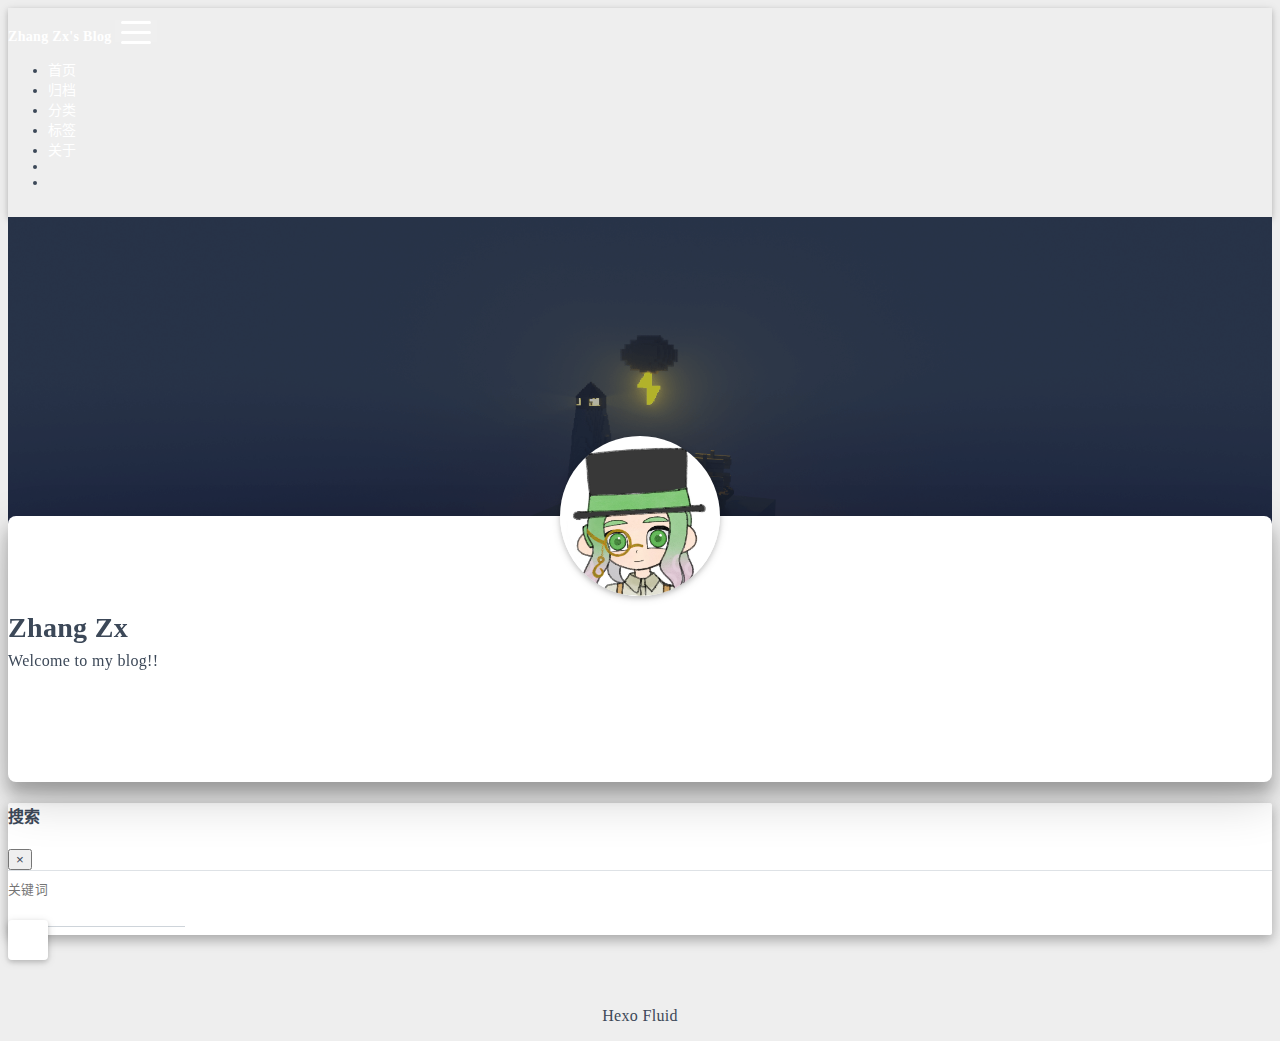
==== about/index.html @ 63e7905b "Site updated: 2024-12-03 23:48:33" ====
<!DOCTYPE html>
<html lang="zh-CN" data-default-color-scheme=auto>



<head>
  <meta charset="UTF-8">
  <link rel="apple-touch-icon" sizes="76x76" href="/img/fluid.png">
  <link rel="icon" href="/img/fluid.png">
  <meta name="viewport" content="width=device-width, initial-scale=1.0, maximum-scale=5.0, shrink-to-fit=no">
  <meta http-equiv="x-ua-compatible" content="ie=edge">
  
  <meta name="theme-color" content="#2f4154">
  <meta name="author" content="Zhang">
  <meta name="keywords" content="">
  
    <meta name="description" content="daily record~">
<meta property="og:type" content="website">
<meta property="og:title" content="关于">
<meta property="og:url" content="http://example.com/about/index.html">
<meta property="og:site_name" content="Zhang Zx">
<meta property="og:description" content="daily record~">
<meta property="og:locale" content="zh_CN">
<meta property="article:published_time" content="2024-12-03T14:33:03.000Z">
<meta property="article:modified_time" content="2024-12-03T15:20:48.265Z">
<meta property="article:author" content="Zhang">
<meta name="twitter:card" content="summary_large_image">
  
  
  
  <title>关于 - Zhang Zx</title>

  <link  rel="stylesheet" href="https://lib.baomitu.com/twitter-bootstrap/4.6.1/css/bootstrap.min.css" />



  <link  rel="stylesheet" href="https://lib.baomitu.com/github-markdown-css/4.0.0/github-markdown.min.css" />

  <link  rel="stylesheet" href="https://lib.baomitu.com/hint.css/2.7.0/hint.min.css" />

  <link  rel="stylesheet" href="https://lib.baomitu.com/fancybox/3.5.7/jquery.fancybox.min.css" />



<!-- 主题依赖的图标库，不要自行修改 -->
<!-- Do not modify the link that theme dependent icons -->

<link rel="stylesheet" href="//at.alicdn.com/t/font_1749284_hj8rtnfg7um.css">



<link rel="stylesheet" href="//at.alicdn.com/t/font_1736178_lbnruvf0jn.css">


<link  rel="stylesheet" href="/css/main.css" />


  <link id="highlight-css" rel="stylesheet" href="/css/highlight.css" />
  
    <link id="highlight-css-dark" rel="stylesheet" href="/css/highlight-dark.css" />
  




  <script id="fluid-configs">
    var Fluid = window.Fluid || {};
    Fluid.ctx = Object.assign({}, Fluid.ctx)
    var CONFIG = {"hostname":"example.com","root":"/","version":"1.9.7","typing":{"enable":true,"typeSpeed":70,"cursorChar":"_","loop":false,"scope":[]},"anchorjs":{"enable":true,"element":"h1,h2,h3,h4,h5,h6","placement":"left","visible":"hover","icon":""},"progressbar":{"enable":true,"height_px":3,"color":"#29d","options":{"showSpinner":false,"trickleSpeed":100}},"code_language":{"enable":true,"default":"TEXT"},"copy_btn":true,"image_caption":{"enable":true},"image_zoom":{"enable":true,"img_url_replace":["",""]},"toc":{"enable":true,"placement":"right","headingSelector":"h1,h2,h3,h4,h5,h6","collapseDepth":0},"lazyload":{"enable":true,"loading_img":"/img/loading.gif","onlypost":false,"offset_factor":2},"web_analytics":{"enable":false,"follow_dnt":true,"baidu":null,"google":{"measurement_id":null},"tencent":{"sid":null,"cid":null},"woyaola":null,"cnzz":null,"leancloud":{"app_id":null,"app_key":null,"server_url":null,"path":"window.location.pathname","ignore_local":false}},"search_path":"/local-search.xml","include_content_in_search":true};

    if (CONFIG.web_analytics.follow_dnt) {
      var dntVal = navigator.doNotTrack || window.doNotTrack || navigator.msDoNotTrack;
      Fluid.ctx.dnt = dntVal && (dntVal.startsWith('1') || dntVal.startsWith('yes') || dntVal.startsWith('on'));
    }
  </script>
  <script  src="/js/utils.js" ></script>
  <script  src="/js/color-schema.js" ></script>
  


  
<meta name="generator" content="Hexo 7.3.0"></head>


<body>
  

  <header>
    

<div class="header-inner" style="height: 60vh;">
  <nav id="navbar" class="navbar fixed-top  navbar-expand-lg navbar-dark scrolling-navbar">
  <div class="container">
    <a class="navbar-brand" href="/">
      <strong>Zhang Zx&#39;s Blog</strong>
    </a>

    <button id="navbar-toggler-btn" class="navbar-toggler" type="button" data-toggle="collapse"
            data-target="#navbarSupportedContent"
            aria-controls="navbarSupportedContent" aria-expanded="false" aria-label="Toggle navigation">
      <div class="animated-icon"><span></span><span></span><span></span></div>
    </button>

    <!-- Collapsible content -->
    <div class="collapse navbar-collapse" id="navbarSupportedContent">
      <ul class="navbar-nav ml-auto text-center">
        
          
          
          
          
            <li class="nav-item">
              <a class="nav-link" href="/" target="_self">
                <i class="iconfont icon-home-fill"></i>
                <span>首页</span>
              </a>
            </li>
          
        
          
          
          
          
            <li class="nav-item">
              <a class="nav-link" href="/archives/" target="_self">
                <i class="iconfont icon-archive-fill"></i>
                <span>归档</span>
              </a>
            </li>
          
        
          
          
          
          
            <li class="nav-item">
              <a class="nav-link" href="/categories/" target="_self">
                <i class="iconfont icon-category-fill"></i>
                <span>分类</span>
              </a>
            </li>
          
        
          
          
          
          
            <li class="nav-item">
              <a class="nav-link" href="/tags/" target="_self">
                <i class="iconfont icon-tags-fill"></i>
                <span>标签</span>
              </a>
            </li>
          
        
          
          
          
          
            <li class="nav-item">
              <a class="nav-link" href="/about/" target="_self">
                <i class="iconfont icon-user-fill"></i>
                <span>关于</span>
              </a>
            </li>
          
        
        
          <li class="nav-item" id="search-btn">
            <a class="nav-link" target="_self" href="javascript:;" data-toggle="modal" data-target="#modalSearch" aria-label="Search">
              <i class="iconfont icon-search"></i>
            </a>
          </li>
          
        
        
          <li class="nav-item" id="color-toggle-btn">
            <a class="nav-link" target="_self" href="javascript:;" aria-label="Color Toggle">
              <i class="iconfont icon-dark" id="color-toggle-icon"></i>
            </a>
          </li>
        
      </ul>
    </div>
  </div>
</nav>

  

<div id="banner" class="banner" parallax=true
     style="background: url('/img/default.png') no-repeat center center; background-size: cover;">
  <div class="full-bg-img">
    <div class="mask flex-center" style="background-color: rgba(0, 0, 0, 0.3)">
      <div class="banner-text text-center fade-in-up">
        <div class="h2">
          
            <span id="subtitle" data-typed-text="关于"></span>
          
        </div>

        
      </div>

      
    </div>
  </div>
</div>

</div>

  </header>

  <main>
    
      <div class="container nopadding-x-md">
        <div id="board"
          >
          
            <div class="about-avatar">
              <img src="/img/splatoon3-1.png" srcset="/img/loading.gif" lazyload class="img-fluid" alt="avatar">
            </div>
          
          <div class="container">
            <div class="row">
              <div class="col-12 col-md-10 m-auto">
                

<div class="text-center">
  <div class="about-info">
    <div class="about-name">Zhang Zx</div>
    <div class="about-intro">Welcome to my blog!!</div>
    <div class="about-icons">
      
        
        
        
        <a href=https://github.com class="
           hint--bottom hint--rounded"
           aria-label=GitHub
           target="_blank"
        >
          <i class="iconfont icon-github-fill" aria-hidden="true"></i>
          
        </a>
      
        
        
        
        <a href=https://douban.com class="
           hint--bottom hint--rounded"
           aria-label=豆瓣
           target="_blank"
        >
          <i class="iconfont icon-douban-fill" aria-hidden="true"></i>
          
        </a>
      
        
        
        
        <a  class="qr-trigger
           "
           
           target="_self"
        >
          <i class="iconfont icon-wechat-fill" aria-hidden="true"></i>
          
            <img class="qr-img" src="/img/favicon.png" srcset="/img/loading.gif" lazyload alt="qrcode" />
          
        </a>
      
    </div>
  </div>
</div>

<article class="about-content page-content mt-5">
  <div class="markdown-body">
    
  </div>

  
</article>





  



  



  



  



  





              </div>
            </div>
          </div>
        </div>
      </div>
    

    
      <a id="scroll-top-button" aria-label="TOP" href="#" role="button">
        <i class="iconfont icon-arrowup" aria-hidden="true"></i>
      </a>
    

    
      <div class="modal fade" id="modalSearch" tabindex="-1" role="dialog" aria-labelledby="ModalLabel"
     aria-hidden="true">
  <div class="modal-dialog modal-dialog-scrollable modal-lg" role="document">
    <div class="modal-content">
      <div class="modal-header text-center">
        <h4 class="modal-title w-100 font-weight-bold">搜索</h4>
        <button type="button" id="local-search-close" class="close" data-dismiss="modal" aria-label="Close">
          <span aria-hidden="true">&times;</span>
        </button>
      </div>
      <div class="modal-body mx-3">
        <div class="md-form mb-5">
          <input type="text" id="local-search-input" class="form-control validate">
          <label data-error="x" data-success="v" for="local-search-input">关键词</label>
        </div>
        <div class="list-group" id="local-search-result"></div>
      </div>
    </div>
  </div>
</div>

    

    
  </main>

  <footer>
    <div class="footer-inner">
  
    <div class="footer-content">
       <a href="https://hexo.io" target="_blank" rel="nofollow noopener"><span>Hexo</span></a> <i class="iconfont icon-love"></i> <a href="https://github.com/fluid-dev/hexo-theme-fluid" target="_blank" rel="nofollow noopener"><span>Fluid</span></a> 
    </div>
  
  
  
  
</div>

  </footer>

  <!-- Scripts -->
  
  <script  src="https://lib.baomitu.com/nprogress/0.2.0/nprogress.min.js" ></script>
  <link  rel="stylesheet" href="https://lib.baomitu.com/nprogress/0.2.0/nprogress.min.css" />

  <script>
    NProgress.configure({"showSpinner":false,"trickleSpeed":100})
    NProgress.start()
    window.addEventListener('load', function() {
      NProgress.done();
    })
  </script>


<script  src="https://lib.baomitu.com/jquery/3.6.4/jquery.min.js" ></script>
<script  src="https://lib.baomitu.com/twitter-bootstrap/4.6.1/js/bootstrap.min.js" ></script>
<script  src="/js/events.js" ></script>
<script  src="/js/plugins.js" ></script>


  <script  src="https://lib.baomitu.com/typed.js/2.0.12/typed.min.js" ></script>
  <script>
    (function (window, document) {
      var typing = Fluid.plugins.typing;
      var subtitle = document.getElementById('subtitle');
      if (!subtitle || !typing) {
        return;
      }
      var text = subtitle.getAttribute('data-typed-text');
      
        typing(text);
      
    })(window, document);
  </script>




  
    <script  src="/js/img-lazyload.js" ></script>
  




  <script src=https://lib.baomitu.com/clipboard.js/2.0.11/clipboard.min.js></script>

  <script>Fluid.plugins.codeWidget();</script>


  
<script>
  Fluid.utils.createScript('https://lib.baomitu.com/anchor-js/4.3.1/anchor.min.js', function() {
    window.anchors.options = {
      placement: CONFIG.anchorjs.placement,
      visible  : CONFIG.anchorjs.visible
    };
    if (CONFIG.anchorjs.icon) {
      window.anchors.options.icon = CONFIG.anchorjs.icon;
    }
    var el = (CONFIG.anchorjs.element || 'h1,h2,h3,h4,h5,h6').split(',');
    var res = [];
    for (var item of el) {
      res.push('.markdown-body > ' + item.trim());
    }
    if (CONFIG.anchorjs.placement === 'left') {
      window.anchors.options.class = 'anchorjs-link-left';
    }
    window.anchors.add(res.join(', '));

    Fluid.events.registerRefreshCallback(function() {
      if ('anchors' in window) {
        anchors.removeAll();
        var el = (CONFIG.anchorjs.element || 'h1,h2,h3,h4,h5,h6').split(',');
        var res = [];
        for (var item of el) {
          res.push('.markdown-body > ' + item.trim());
        }
        if (CONFIG.anchorjs.placement === 'left') {
          anchors.options.class = 'anchorjs-link-left';
        }
        anchors.add(res.join(', '));
      }
    });
  });
</script>


  
<script>
  Fluid.utils.createScript('https://lib.baomitu.com/fancybox/3.5.7/jquery.fancybox.min.js', function() {
    Fluid.plugins.fancyBox();
  });
</script>


  <script>Fluid.plugins.imageCaption();</script>

  <script  src="/js/local-search.js" ></script>





<!-- 主题的启动项，将它保持在最底部 -->
<!-- the boot of the theme, keep it at the bottom -->
<script  src="/js/boot.js" ></script>


  

  <noscript>
    <div class="noscript-warning">博客在允许 JavaScript 运行的环境下浏览效果更佳</div>
  </noscript>
</body>
</html>
---- css/main.css ----
.anchorjs-link {
  text-decoration: none !important;
  transition: opacity 0.2s ease-in-out;
}
.markdown-body h1:hover > .anchorjs-link,
h2:hover > .anchorjs-link,
h3:hover > .anchorjs-link,
h4:hover > .anchorjs-link,
h5:hover > .anchorjs-link,
h6:hover > .anchorjs-link {
  opacity: 1;
}
.banner {
  height: 100%;
  position: relative;
  overflow: hidden;
  cursor: default;
}
.banner .mask {
  position: absolute;
  width: 100%;
  height: 100%;
  background-color: rgba(0,0,0,0.3);
}
.banner[parallax="true"] {
  will-change: transform;
  -webkit-transform-style: preserve-3d;
  -webkit-backface-visibility: hidden;
  transition: transform 0.05s ease-out;
}
@media (max-width: 100vh) {
  .header-inner {
    max-height: 100vw;
  }
  #board {
    margin-top: -1rem !important;
  }
}
@media (max-width: 79.99vh) {
  .scroll-down-bar {
    display: none;
  }
}
#board {
  position: relative;
  margin-top: -2rem;
  padding: 3rem 0;
  background-color: var(--board-bg-color);
  transition: background-color 0.2s ease-in-out;
  border-radius: 0.5rem;
  z-index: 3;
  -webkit-box-shadow: 0 12px 15px 0 rgba(0,0,0,0.24), 0 17px 50px 0 rgba(0,0,0,0.19);
  box-shadow: 0 12px 15px 0 rgba(0,0,0,0.24), 0 17px 50px 0 rgba(0,0,0,0.19);
}
.code-widget {
  display: inline-block;
  background-color: transparent;
  font-size: 0.75rem;
  line-height: 1;
  font-weight: bold;
  padding: 0.3rem 0.1rem 0.1rem 0.1rem;
  position: absolute;
  right: 0.45rem;
  top: 0.15rem;
  z-index: 1;
}
.code-widget-light {
  color: #999;
}
.code-widget-dark {
  color: #bababa;
}
.copy-btn {
  cursor: pointer;
  user-select: none;
  -webkit-appearance: none;
  outline: none;
}
.copy-btn > i {
  font-size: 0.75rem !important;
  font-weight: 400;
  margin-right: 0.15rem;
  opacity: 0;
  transition: opacity 0.2s ease-in-out;
}
.markdown-body pre:hover > .copy-btn > i {
  opacity: 0.9;
}
.markdown-body pre:hover > .copy-btn,
.markdown-body pre:not(:hover) > .copy-btn {
  outline: none;
}
.license-box {
  background-color: rgba(27,31,35,0.05);
  transition: background-color 0.2s ease-in-out;
  border-radius: 4px;
  font-size: 0.9rem;
  overflow: hidden;
  padding: 1.25rem;
  position: relative;
  z-index: 1;
}
.license-box .license-icon {
  position: absolute;
  top: 50%;
  left: 100%;
}
.license-box .license-icon::after {
  content: "\e8e4";
  font-size: 12.5rem;
  line-height: 1;
  opacity: 0.1;
  position: relative;
  left: -0.85em;
  bottom: 0.5em;
  z-index: -1;
}
.license-box .license-title {
  margin-bottom: 1rem;
}
.license-box .license-title div:nth-child(1) {
  line-height: 1.2;
  margin-bottom: 0.25rem;
}
.license-box .license-title div:nth-child(2) {
  color: var(--sec-text-color);
  font-size: 0.8rem;
}
.license-box .license-meta {
  align-items: center;
  display: flex;
  flex-wrap: wrap;
  justify-content: flex-start;
}
.license-box .license-meta .license-meta-item {
  align-items: center;
  justify-content: center;
  margin-right: 1.5rem;
}
.license-box .license-meta .license-meta-item div:nth-child(1) {
  color: var(--sec-text-color);
  font-size: 0.8rem;
  font-weight: normal;
}
.license-box .license-meta .license-meta-item i.iconfont {
  font-size: 1rem;
}
@media (max-width: 575px) and (min-width: 425px) {
  .license-box .license-meta .license-meta-item {
    display: flex;
    justify-content: flex-start;
    flex-wrap: wrap;
    font-size: 0.8rem;
    flex: 0 0 50%;
    max-width: 50%;
    margin-right: 0;
  }
  .license-box .license-meta .license-meta-item div:nth-child(1) {
    margin-right: 0.5rem;
  }
  .license-box .license-meta .license-meta-date {
    order: -1;
  }
}
@media (max-width: 424px) {
  .license-box::after {
    top: -65px;
  }
  .license-box .license-meta {
    flex-direction: column;
    align-items: flex-start;
  }
  .license-box .license-meta .license-meta-item {
    display: flex;
    flex-wrap: wrap;
    font-size: 0.8rem;
  }
  .license-box .license-meta .license-meta-item div:nth-child(1) {
    margin-right: 0.5rem;
  }
}
.footer-inner {
  padding: 3rem 0 1rem 0;
  text-align: center;
}
.footer-inner > div:not(:first-child) {
  margin: 0.25rem 0;
  font-size: 0.85rem;
}
.footer-inner .statistics {
  display: flex;
  flex-direction: row;
  justify-content: center;
}
.footer-inner .statistics > span {
  flex: 1;
  margin: 0 0.25rem;
}
.footer-inner .statistics > *:nth-last-child(2):first-child {
  text-align: right;
}
.footer-inner .statistics > *:nth-last-child(2):first-child ~ * {
  text-align: left;
}
.footer-inner .beian {
  display: flex;
  flex-direction: row;
  justify-content: center;
}
.footer-inner .beian > * {
  margin: 0 0.25rem;
}
.footer-inner .beian-police {
  position: relative;
  overflow: hidden;
  display: inline-flex;
  align-items: center;
  justify-content: left;
}
.footer-inner .beian-police img {
  margin-right: 3px;
  width: 1rem;
  height: 1rem;
  margin-bottom: 0.1rem;
}
@media (max-width: 424px) {
  .footer-inner .statistics {
    flex-direction: column;
  }
  .footer-inner .statistics > *:nth-last-child(2):first-child {
    text-align: center;
  }
  .footer-inner .statistics > *:nth-last-child(2):first-child ~ * {
    text-align: center;
  }
  .footer-inner .beian {
    flex-direction: column;
  }
  .footer-inner .beian .beian-police {
    justify-content: center;
  }
  .footer-inner .beian > *:nth-last-child(2):first-child {
    text-align: center;
  }
  .footer-inner .beian > *:nth-last-child(2):first-child ~ * {
    text-align: center;
  }
}
sup > a::before,
.footnote-text::before {
  display: block;
  content: "";
  margin-top: -5rem;
  height: 5rem;
  width: 1px;
  visibility: hidden;
}
sup > a::before,
.footnote-text::before {
  display: inline-block;
}
.footnote-item::before {
  display: block;
  content: "";
  margin-top: -5rem;
  height: 5rem;
  width: 1px;
  visibility: hidden;
}
.footnote-list ol {
  list-style-type: none;
  counter-reset: sectioncounter;
  padding-left: 0.5rem;
  font-size: 0.95rem;
}
.footnote-list ol li:before {
  font-family: "Helvetica Neue", monospace, "Monaco";
  content: "[" counter(sectioncounter) "]";
  counter-increment: sectioncounter;
}
.footnote-list ol li+li {
  margin-top: 0.5rem;
}
.footnote-text {
  padding-left: 0.5em;
}
.navbar {
  background-color: transparent;
  font-size: 0.875rem;
  box-shadow: 0 2px 5px 0 rgba(0,0,0,0.16), 0 2px 10px 0 rgba(0,0,0,0.12);
  -webkit-box-shadow: 0 2px 5px 0 rgba(0,0,0,0.16), 0 2px 10px 0 rgba(0,0,0,0.12);
}
.navbar .navbar-brand {
  color: var(--navbar-text-color);
}
.navbar .navbar-toggler .animated-icon span {
  background-color: var(--navbar-text-color);
}
.navbar .nav-item .nav-link {
  display: block;
  color: var(--navbar-text-color);
  transition: color 0.2s ease-in-out, background-color 0.2s ease-in-out;
}
.navbar .nav-item .nav-link:hover {
  color: var(--link-hover-color);
}
.navbar .nav-item .nav-link:focus {
  color: var(--navbar-text-color);
}
.navbar .nav-item .nav-link i {
  font-size: 0.875rem;
}
.navbar .nav-item .nav-link i:only-child {
  margin: 0 0.2rem;
}
.navbar .navbar-toggler {
  border-width: 0;
  outline: 0;
}
.navbar.scrolling-navbar {
  will-change: background, padding;
  -webkit-transition: background 0.5s ease-in-out, padding 0.5s ease-in-out;
  transition: background 0.5s ease-in-out, padding 0.5s ease-in-out;
}
@media (min-width: 600px) {
  .navbar.scrolling-navbar {
    padding-top: 12px;
    padding-bottom: 12px;
  }
  .navbar.scrolling-navbar .navbar-nav > li {
    -webkit-transition-duration: 1s;
    transition-duration: 1s;
  }
}
.navbar.scrolling-navbar.top-nav-collapse {
  padding-top: 5px;
  padding-bottom: 5px;
}
.navbar .dropdown-menu {
  font-size: 0.875rem;
  color: var(--navbar-text-color);
  background-color: rgba(0,0,0,0.3);
  border: none;
  min-width: 8rem;
  -webkit-transition: background 0.5s ease-in-out, padding 0.5s ease-in-out;
  transition: background 0.5s ease-in-out, padding 0.5s ease-in-out;
}
@media (max-width: 991.98px) {
  .navbar .dropdown-menu {
    text-align: center;
  }
}
.navbar .dropdown-item {
  color: var(--navbar-text-color);
}
.navbar .dropdown-item:hover,
.navbar .dropdown-item:focus {
  color: var(--link-hover-color);
  background-color: rgba(0,0,0,0.1);
}
@media (min-width: 992px) {
  .navbar .dropdown:hover > .dropdown-menu {
    display: block;
  }
  .navbar .dropdown > .dropdown-toggle:active {
    pointer-events: none;
  }
  .navbar .dropdown-menu {
    top: 95%;
  }
}
.navbar .animated-icon {
  width: 30px;
  height: 20px;
  position: relative;
  margin: 0;
  -webkit-transform: rotate(0deg);
  -moz-transform: rotate(0deg);
  -o-transform: rotate(0deg);
  transform: rotate(0deg);
  -webkit-transition: 0.5s ease-in-out;
  -moz-transition: 0.5s ease-in-out;
  -o-transition: 0.5s ease-in-out;
  transition: 0.5s ease-in-out;
  cursor: pointer;
}
.navbar .animated-icon span {
  display: block;
  position: absolute;
  height: 3px;
  width: 100%;
  border-radius: 9px;
  opacity: 1;
  left: 0;
  -webkit-transform: rotate(0deg);
  -moz-transform: rotate(0deg);
  -o-transform: rotate(0deg);
  transform: rotate(0deg);
  -webkit-transition: 0.25s ease-in-out;
  -moz-transition: 0.25s ease-in-out;
  -o-transition: 0.25s ease-in-out;
  transition: 0.25s ease-in-out;
  background: #fff;
}
.navbar .animated-icon span:nth-child(1) {
  top: 0;
}
.navbar .animated-icon span:nth-child(2) {
  top: 10px;
}
.navbar .animated-icon span:nth-child(3) {
  top: 20px;
}
.navbar .animated-icon.open span:nth-child(1) {
  top: 11px;
  -webkit-transform: rotate(135deg);
  -moz-transform: rotate(135deg);
  -o-transform: rotate(135deg);
  transform: rotate(135deg);
}
.navbar .animated-icon.open span:nth-child(2) {
  opacity: 0;
  left: -60px;
}
.navbar .animated-icon.open span:nth-child(3) {
  top: 11px;
  -webkit-transform: rotate(-135deg);
  -moz-transform: rotate(-135deg);
  -o-transform: rotate(-135deg);
  transform: rotate(-135deg);
}
.navbar .dropdown-collapse,
.top-nav-collapse,
.navbar-col-show {
  background-color: var(--navbar-bg-color);
}
@media (max-width: 767px) {
  .navbar {
    font-size: 1rem;
    line-height: 2.5rem;
  }
}
.banner-text {
  color: var(--subtitle-color);
  max-width: calc(960px - 6rem);
  width: 80%;
  overflow-wrap: break-word;
}
.banner-text .typed-cursor {
  margin: 0 0.2rem;
}
@media (max-width: 767px) {
  #subtitle,
  .typed-cursor {
    font-size: 1.5rem;
  }
}
@media (max-width: 575px) {
  .banner-text {
    font-size: 0.9rem;
  }
  #subtitle,
  .typed-cursor {
    font-size: 1.35rem;
  }
}
.modal-dialog .modal-content {
  background-color: var(--board-bg-color);
  border: 0;
  border-radius: 0.125rem;
  -webkit-box-shadow: 0 5px 11px 0 rgba(0,0,0,0.18), 0 4px 15px 0 rgba(0,0,0,0.15);
  box-shadow: 0 5px 11px 0 rgba(0,0,0,0.18), 0 4px 15px 0 rgba(0,0,0,0.15);
}
.modal-dialog .modal-content .modal-header {
  border-bottom-color: var(--line-color);
  transition: border-bottom-color 0.2s ease-in-out;
}
.close {
  color: var(--text-color);
}
.close:hover {
  color: var(--link-hover-color);
}
.close:focus {
  outline: 0;
}
.modal-dialog .modal-content .modal-header {
  border-top-left-radius: 0.125rem;
  border-top-right-radius: 0.125rem;
  border-bottom: 1px solid #dee2e6;
}
.md-form {
  position: relative;
  margin-top: 1.5rem;
  margin-bottom: 1.5rem;
}
.md-form input[type] {
  -webkit-box-sizing: content-box;
  box-sizing: content-box;
  background-color: transparent;
  border: none;
  border-bottom: 1px solid #ced4da;
  border-radius: 0;
  outline: none;
  -webkit-box-shadow: none;
  box-shadow: none;
  transition: border-color 0.15s ease-in-out, box-shadow 0.15s ease-in-out, -webkit-box-shadow 0.15s ease-in-out;
}
.md-form input[type]:focus:not([readonly]) {
  border-bottom: 1px solid #4285f4;
  -webkit-box-shadow: 0 1px 0 0 #4285f4;
  box-shadow: 0 1px 0 0 #4285f4;
}
.md-form input[type]:focus:not([readonly]) + label {
  color: #4285f4;
}
.md-form input[type].valid,
.md-form input[type]:focus.valid {
  border-bottom: 1px solid #00c851;
  -webkit-box-shadow: 0 1px 0 0 #00c851;
  box-shadow: 0 1px 0 0 #00c851;
}
.md-form input[type].valid + label,
.md-form input[type]:focus.valid + label {
  color: #00c851;
}
.md-form input[type].invalid,
.md-form input[type]:focus.invalid {
  border-bottom: 1px solid #f44336;
  -webkit-box-shadow: 0 1px 0 0 #f44336;
  box-shadow: 0 1px 0 0 #f44336;
}
.md-form input[type].invalid + label,
.md-form input[type]:focus.invalid + label {
  color: #f44336;
}
.md-form input[type].validate {
  margin-bottom: 2.5rem;
}
.md-form input[type].form-control {
  height: auto;
  padding: 0.6rem 0 0.4rem 0;
  margin: 0 0 0.5rem 0;
  color: var(--text-color);
  background-color: transparent;
  border-radius: 0;
}
.md-form label {
  font-size: 0.8rem;
  position: absolute;
  top: -1rem;
  left: 0;
  color: #757575;
  cursor: text;
  transition: color 0.2s ease-out;
}
.modal-open[style] {
  padding-right: 0 !important;
  overflow: auto;
}
.modal-open[style] #navbar[style] {
  padding-right: 1rem !important;
}
#nprogress .bar {
  height: 3px !important;
  background-color: #29d !important;
}
#nprogress .peg {
  box-shadow: 0 0 14px #29d, 0 0 8px #29d !important;
}
@media (max-width: 575px) {
  #nprogress .bar {
    display: none;
  }
}
.noscript-warning {
  background-color: #f55;
  color: #fff;
  font-family: sans-serif;
  font-size: 1rem;
  font-weight: bold;
  position: fixed;
  left: 0;
  bottom: 0;
  text-align: center;
  width: 100%;
  z-index: 99;
}
.pagination {
  margin-top: 3rem;
  justify-content: center;
}
.pagination .space {
  align-self: flex-end;
}
.pagination .page-number,
.pagination .current,
.pagination .extend {
  outline: 0;
  border: 0;
  background-color: transparent;
  font-size: 0.9rem;
  padding: 0.5rem 0.75rem;
  line-height: 1.25;
  border-radius: 0.125rem;
}
.pagination .page-number {
  margin: 0 0.05rem;
}
.pagination .page-number:hover,
.pagination .current {
  transition: background-color 0.2s ease-in-out;
  background-color: var(--link-hover-bg-color);
}
.qr-trigger {
  cursor: pointer;
  position: relative;
}
.qr-trigger:hover .qr-img {
  display: block;
  transition: all 0.3s;
}
.qr-img {
  max-width: 12rem;
  position: absolute;
  right: -5.25rem;
  z-index: 99;
  display: none;
  border-radius: 0.2rem;
  background-color: transparent;
  box-shadow: 0 0 20px -5px rgba(158,158,158,0.2);
}
.scroll-down-bar {
  position: absolute;
  width: 100%;
  height: 6rem;
  text-align: center;
  cursor: pointer;
  bottom: 0;
}
.scroll-down-bar i.iconfont {
  font-size: 2rem;
  font-weight: bold;
  display: inline-block;
  position: relative;
  padding-top: 2rem;
  color: var(--subtitle-color);
  transform: translateZ(0);
  animation: scroll-down 1.5s infinite;
}
#scroll-top-button {
  position: fixed;
  z-index: 99;
  background: var(--board-bg-color);
  transition: background-color 0.2s ease-in-out, bottom 0.3s ease;
  border-radius: 4px;
  min-width: 40px;
  min-height: 40px;
  bottom: -60px;
  outline: none;
  display: flex;
  display: -webkit-flex;
  align-items: center;
  box-shadow: 0 2px 5px 0 rgba(0,0,0,0.16), 0 2px 10px 0 rgba(0,0,0,0.12);
}
#scroll-top-button i {
  font-size: 32px;
  margin: auto;
  color: var(--sec-text-color);
}
#scroll-top-button:hover i,
#scroll-top-button:active i {
  animation-name: scroll-top;
  animation-duration: 1s;
  animation-delay: 0.1s;
  animation-timing-function: ease-in-out;
  animation-iteration-count: infinite;
  animation-fill-mode: forwards;
  animation-direction: alternate;
}
#local-search-result .search-list-title {
  border-left: 3px solid #0d47a1;
}
#local-search-result .search-list-content {
  padding: 0 1.25rem;
}
#local-search-result .search-word {
  color: #ff4500;
}
#toc {
  visibility: hidden;
}
.toc-header {
  margin-bottom: 0.5rem;
  font-weight: bold;
  line-height: 1.2;
}
.toc-header,
.toc-header > i {
  font-size: 1.25rem;
}
.toc-body {
  max-height: 75vh;
  overflow-y: auto;
  overflow: -moz-scrollbars-none;
  -ms-overflow-style: none;
}
.toc-body ol {
  list-style: none;
  padding-inline-start: 1rem;
}
.toc-body::-webkit-scrollbar {
  display: none;
}
.tocbot-list {
  position: relative;
}
.tocbot-list ol {
  list-style: none;
  padding-left: 1rem;
}
.tocbot-list a {
  font-size: 0.95rem;
}
.tocbot-link {
  color: var(--text-color);
}
.tocbot-active-link {
  font-weight: bold;
  color: var(--link-hover-color);
}
.tocbot-is-collapsed {
  max-height: 0;
}
.tocbot-is-collapsible {
  overflow: hidden;
  transition: all 0.3s ease-in-out;
}
.toc-list-item {
  white-space: nowrap;
  overflow: hidden;
  text-overflow: ellipsis;
}
.toc-list-item.is-active-li::before {
  height: 1rem;
  margin: 0.25rem 0;
  visibility: visible;
}
.toc-list-item::before {
  width: 0.15rem;
  height: 0.2rem;
  position: absolute;
  left: 0.25rem;
  content: "";
  border-radius: 2px;
  margin: 0.65rem 0;
  background: var(--link-hover-color);
  visibility: hidden;
  transition: height 0.1s ease-in-out, margin 0.1s ease-in-out, visibility 0.1s ease-in-out;
}
.sidebar {
  position: -webkit-sticky;
  position: sticky;
  top: 2rem;
  padding: 3rem 0;
}
html {
  font-size: 16px;
  letter-spacing: 0.02em;
}
html,
body {
  height: 100%;
  font-family: var(--font-family-sans-serif);
  overflow-wrap: break-word;
}
body {
  transition: color 0.2s ease-in-out, background-color 0.2s ease-in-out;
  background-color: var(--body-bg-color);
  color: var(--text-color);
  -webkit-font-smoothing: antialiased;
  -moz-osx-font-smoothing: grayscale;
}
body a {
  color: var(--text-color);
  text-decoration: none;
  cursor: pointer;
  transition: color 0.2s ease-in-out, background-color 0.2s ease-in-out;
}
body a:hover {
  color: var(--link-hover-color);
  text-decoration: none;
  transition: color 0.2s ease-in-out, background-color 0.2s ease-in-out;
}
code {
  color: inherit;
}
table {
  font-size: inherit;
  color: var(--post-text-color);
}
img[lazyload] {
  object-fit: cover;
}
*[align="left"] {
  text-align: left;
}
*[align="center"] {
  text-align: center;
}
*[align="right"] {
  text-align: right;
}
::-webkit-scrollbar {
  width: 6px;
  height: 6px;
}
::-webkit-scrollbar-thumb {
  background-color: var(--scrollbar-color);
  border-radius: 6px;
}
::-webkit-scrollbar-thumb:hover {
  background-color: var(--scrollbar-hover-color);
}
::-webkit-scrollbar-corner {
  background-color: transparent;
}
label {
  margin-bottom: 0;
}
i.iconfont {
  font-size: 1em;
  line-height: 1;
}
:root {
  --color-mode: "light";
  --body-bg-color: #eee;
  --board-bg-color: #fff;
  --text-color: #3c4858;
  --sec-text-color: #718096;
  --post-text-color: #2c3e50;
  --post-heading-color: #1a202c;
  --post-link-color: #0366d6;
  --link-hover-color: #30a9de;
  --link-hover-bg-color: #f8f9fa;
  --line-color: #eaecef;
  --navbar-bg-color: #2f4154;
  --navbar-text-color: #fff;
  --subtitle-color: #fff;
  --scrollbar-color: #c4c6c9;
  --scrollbar-hover-color: #a6a6a6;
  --button-bg-color: transparent;
  --button-hover-bg-color: #f2f3f5;
  --highlight-bg-color: #f6f8fa;
  --inlinecode-bg-color: rgba(175,184,193,0.2);
  --fold-title-color: #3c4858;
  --fold-border-color: #eaecef;
}
@media (prefers-color-scheme: dark) {
  :root {
    --color-mode: "dark";
  }
  :root:not([data-user-color-scheme]) {
    --body-bg-color: #181c27;
    --board-bg-color: #252d38;
    --text-color: #c4c6c9;
    --sec-text-color: #a7a9ad;
    --post-text-color: #c4c6c9;
    --post-heading-color: #c4c6c9;
    --post-link-color: #1589e9;
    --link-hover-color: #30a9de;
    --link-hover-bg-color: #364151;
    --line-color: #435266;
    --navbar-bg-color: #1f3144;
    --navbar-text-color: #d0d0d0;
    --subtitle-color: #d0d0d0;
    --scrollbar-color: #687582;
    --scrollbar-hover-color: #9da8b3;
    --button-bg-color: transparent;
    --button-hover-bg-color: #46647e;
    --highlight-bg-color: #303030;
    --inlinecode-bg-color: rgba(99,110,123,0.4);
    --fold-title-color: #c4c6c9;
    --fold-border-color: #435266;
  }
  :root:not([data-user-color-scheme]) img {
    -webkit-filter: brightness(0.9);
    filter: brightness(0.9);
    transition: filter 0.2s ease-in-out;
  }
  :root:not([data-user-color-scheme]) .license-box {
    background-color: rgba(62,75,94,0.35);
    transition: background-color 0.2s ease-in-out;
  }
  :root:not([data-user-color-scheme]) .gt-comment-admin .gt-comment-content {
    background-color: transparent;
    transition: background-color 0.2s ease-in-out;
  }
}
@media not print {
  [data-user-color-scheme="dark"] {
    --body-bg-color: #181c27;
    --board-bg-color: #252d38;
    --text-color: #c4c6c9;
    --sec-text-color: #a7a9ad;
    --post-text-color: #c4c6c9;
    --post-heading-color: #c4c6c9;
    --post-link-color: #1589e9;
    --link-hover-color: #30a9de;
    --link-hover-bg-color: #364151;
    --line-color: #435266;
    --navbar-bg-color: #1f3144;
    --navbar-text-color: #d0d0d0;
    --subtitle-color: #d0d0d0;
    --scrollbar-color: #687582;
    --scrollbar-hover-color: #9da8b3;
    --button-bg-color: transparent;
    --button-hover-bg-color: #46647e;
    --highlight-bg-color: #303030;
    --inlinecode-bg-color: rgba(99,110,123,0.4);
    --fold-title-color: #c4c6c9;
    --fold-border-color: #435266;
  }
  [data-user-color-scheme="dark"] img {
    -webkit-filter: brightness(0.9);
    filter: brightness(0.9);
    transition: filter 0.2s ease-in-out;
  }
  [data-user-color-scheme="dark"] .license-box {
    background-color: rgba(62,75,94,0.35);
    transition: background-color 0.2s ease-in-out;
  }
  [data-user-color-scheme="dark"] .gt-comment-admin .gt-comment-content {
    background-color: transparent;
    transition: background-color 0.2s ease-in-out;
  }
}
@media print {
  :root {
    --color-mode: "light";
  }
}
.fade-in-up {
  -webkit-animation-name: fade-in-up;
  animation-name: fade-in-up;
}
.hidden-mobile {
  display: block;
}
.visible-mobile {
  display: none;
}
@media (max-width: 575px) {
  .hidden-mobile {
    display: none;
  }
  .visible-mobile {
    display: block;
  }
}
.nomargin-x {
  margin-left: 0 !important;
  margin-right: 0 !important;
}
.nopadding-x {
  padding-left: 0 !important;
  padding-right: 0 !important;
}
@media (max-width: 767px) {
  .nopadding-x-md {
    padding-left: 0 !important;
    padding-right: 0 !important;
  }
}
.flex-center {
  display: -webkit-box;
  display: -ms-flexbox;
  display: flex;
  -webkit-box-align: center;
  -ms-flex-align: center;
  align-items: center;
  -webkit-box-pack: center;
  -ms-flex-pack: center;
  justify-content: center;
  height: 100%;
}
.hover-with-bg {
  display: inline-block;
  line-height: 1;
}
.hover-with-bg:hover {
  background-color: var(--link-hover-bg-color);
  transition-duration: 0.2s;
  transition-timing-function: ease-in-out;
  border-radius: 0.2rem;
}
@-moz-keyframes fade-in-up {
  from {
    opacity: 0;
    -webkit-transform: translate3d(0, 100%, 0);
    transform: translate3d(0, 100%, 0);
  }
  to {
    opacity: 1;
    -webkit-transform: translate3d(0, 0, 0);
    transform: translate3d(0, 0, 0);
  }
}
@-webkit-keyframes fade-in-up {
  from {
    opacity: 0;
    -webkit-transform: translate3d(0, 100%, 0);
    transform: translate3d(0, 100%, 0);
  }
  to {
    opacity: 1;
    -webkit-transform: translate3d(0, 0, 0);
    transform: translate3d(0, 0, 0);
  }
}
@-o-keyframes fade-in-up {
  from {
    opacity: 0;
    -webkit-transform: translate3d(0, 100%, 0);
    transform: translate3d(0, 100%, 0);
  }
  to {
    opacity: 1;
    -webkit-transform: translate3d(0, 0, 0);
    transform: translate3d(0, 0, 0);
  }
}
@keyframes fade-in-up {
  from {
    opacity: 0;
    -webkit-transform: translate3d(0, 100%, 0);
    transform: translate3d(0, 100%, 0);
  }
  to {
    opacity: 1;
    -webkit-transform: translate3d(0, 0, 0);
    transform: translate3d(0, 0, 0);
  }
}
@-moz-keyframes scroll-down {
  0% {
    opacity: 0.8;
    top: 0;
  }
  50% {
    opacity: 0.4;
    top: -1em;
  }
  100% {
    opacity: 0.8;
    top: 0;
  }
}
@-webkit-keyframes scroll-down {
  0% {
    opacity: 0.8;
    top: 0;
  }
  50% {
    opacity: 0.4;
    top: -1em;
  }
  100% {
    opacity: 0.8;
    top: 0;
  }
}
@-o-keyframes scroll-down {
  0% {
    opacity: 0.8;
    top: 0;
  }
  50% {
    opacity: 0.4;
    top: -1em;
  }
  100% {
    opacity: 0.8;
    top: 0;
  }
}
@keyframes scroll-down {
  0% {
    opacity: 0.8;
    top: 0;
  }
  50% {
    opacity: 0.4;
    top: -1em;
  }
  100% {
    opacity: 0.8;
    top: 0;
  }
}
@-moz-keyframes scroll-top {
  0% {
    -webkit-transform: translateY(0);
    transform: translateY(0);
  }
  50% {
    -webkit-transform: translateY(-0.35rem);
    transform: translateY(-0.35rem);
  }
  100% {
    -webkit-transform: translateY(0);
    transform: translateY(0);
  }
}
@-webkit-keyframes scroll-top {
  0% {
    -webkit-transform: translateY(0);
    transform: translateY(0);
  }
  50% {
    -webkit-transform: translateY(-0.35rem);
    transform: translateY(-0.35rem);
  }
  100% {
    -webkit-transform: translateY(0);
    transform: translateY(0);
  }
}
@-o-keyframes scroll-top {
  0% {
    -webkit-transform: translateY(0);
    transform: translateY(0);
  }
  50% {
    -webkit-transform: translateY(-0.35rem);
    transform: translateY(-0.35rem);
  }
  100% {
    -webkit-transform: translateY(0);
    transform: translateY(0);
  }
}
@keyframes scroll-top {
  0% {
    -webkit-transform: translateY(0);
    transform: translateY(0);
  }
  50% {
    -webkit-transform: translateY(-0.35rem);
    transform: translateY(-0.35rem);
  }
  100% {
    -webkit-transform: translateY(0);
    transform: translateY(0);
  }
}
@media print {
  header,
  footer,
  .side-col,
  #scroll-top-button,
  .post-prevnext,
  #comments {
    display: none !important;
  }
  .markdown-body a:not([href^='#']):not([href^='javascript:']):not(.print-no-link)::after {
    content: ' (' attr(href) ')';
    font-size: 0.8rem;
    color: var(--post-text-color);
    opacity: 0.8;
  }
  .markdown-body > h1,
  .markdown-body h2 {
    border-bottom-color: transparent !important;
  }
  .markdown-body > h1,
  .markdown-body h2,
  .markdown-body h3,
  .markdown-body h4,
  .markdown-body h5,
  .markdown-body h6 {
    margin-top: 1.25em !important;
    margin-bottom: 0.25em !important;
  }
  .markdown-body [data-anchorjs-icon]::after {
    display: none;
  }
  .markdown-body figure.highlight table,
  .markdown-body figure.highlight tbody,
  .markdown-body figure.highlight tr,
  .markdown-body figure.highlight td.code,
  .markdown-body figure.highlight td.code pre {
    width: 100% !important;
    display: block !important;
  }
  .markdown-body figure.highlight pre > code {
    white-space: pre-wrap;
  }
  .markdown-body figure.highlight .gutter,
  .markdown-body figure.highlight .code-widget {
    display: none !important;
  }
  .post-metas a {
    text-decoration: none;
  }
}
@media not print {
  #seo-header {
    display: none;
  }
}
.index-card {
  margin-bottom: 2.5rem;
}
.index-img img {
  display: block;
  width: 100%;
  height: 10rem;
  object-fit: cover;
  box-shadow: 0 5px 11px 0 rgba(0,0,0,0.18), 0 4px 15px 0 rgba(0,0,0,0.15);
  border-radius: 0.25rem;
  background-color: transparent;
}
.index-info {
  display: flex;
  flex-direction: column;
  justify-content: space-between;
  padding-top: 0.5rem;
  padding-bottom: 0.5rem;
}
.index-header {
  color: var(--text-color);
  font-size: 1.5rem;
  font-weight: bold;
  line-height: 1.4;
  white-space: nowrap;
  overflow: hidden;
  text-overflow: ellipsis;
  margin-bottom: 0.25rem;
}
.index-header .index-pin {
  color: var(--text-color);
  font-size: 1.5rem;
  margin-right: 0.15rem;
}
.index-btm {
  color: var(--sec-text-color);
}
.index-btm a {
  color: var(--sec-text-color);
}
.index-excerpt {
  color: var(--sec-text-color);
  margin: 0.5rem 0;
  height: calc(1.4rem * 3);
  overflow: hidden;
  display: flex;
}
.index-excerpt > div {
  width: 100%;
  line-height: 1.4rem;
  word-break: break-word;
  display: -webkit-box;
  -webkit-box-orient: vertical;
  -webkit-line-clamp: 3;
}
.index-excerpt__noimg {
  height: auto;
  max-height: calc(1.4rem * 3);
}
@media (max-width: 767px) {
  .index-info {
    padding-top: 1.25rem;
  }
  .index-header {
    font-size: 1.25rem;
    white-space: normal;
    overflow: hidden;
    word-break: break-word;
    display: -webkit-box;
    -webkit-box-orient: vertical;
    -webkit-line-clamp: 2;
  }
  .index-header .index-pin {
    font-size: 1.25rem;
  }
  .index-excerpt {
    height: auto;
    max-height: calc(1.4rem * 3);
    margin: 0.25rem 0;
  }
}
#valine.v[data-class=v] .status-bar,
#valine.v[data-class=v] .veditor,
#valine.v[data-class=v] .vinput,
#valine.v[data-class=v] .vbtn,
#valine.v[data-class=v] p,
#valine.v[data-class=v] pre code {
  color: var(--text-color);
}
#valine.v[data-class=v] .vinput::placeholder {
  color: var(--sec-text-color);
}
#valine.v[data-class=v] .vicon {
  fill: var(--text-color);
}
.gt-container .gt-comment-content:hover {
  -webkit-box-shadow: none;
  box-shadow: none;
}
.gt-container .gt-comment-body {
  color: var(--text-color) !important;
  transition: color 0.2s ease-in-out;
}
#remark-km423lmfdslkm34-back {
  z-index: 1030;
}
#remark-km423lmfdslkm34-node {
  z-index: 1031;
}
.markdown-body .highlight pre,
.markdown-body pre {
  padding: 1.45rem 1rem;
}
.markdown-body pre code.hljs {
  padding: 0;
}
.markdown-body pre[class*="language-"] {
  padding-top: 1.45rem;
  padding-bottom: 1.45rem;
  padding-right: 1rem;
  line-height: 1.5;
  margin-bottom: 1rem;
}
.markdown-body .code-wrapper {
  position: relative;
  border-radius: 4px;
  margin-bottom: 1rem;
}
.markdown-body .hljs,
.markdown-body .highlight pre,
.markdown-body .code-wrapper pre,
.markdown-body figure.highlight td.gutter {
  transition: color 0.2s ease-in-out, background-color 0.2s ease-in-out;
  background-color: var(--highlight-bg-color);
}
pre[class*=language-].line-numbers {
  position: initial;
}
figure {
  margin: 1rem 0;
}
figure.highlight {
  position: relative;
}
figure.highlight table {
  border: 0;
  margin: 0;
  width: auto;
  border-radius: 4px;
}
figure.highlight td {
  border: 0;
  padding: 0;
}
figure.highlight tr {
  border: 0;
}
figure.highlight td.code {
  width: 100%;
}
figure.highlight td.gutter {
  display: table-cell;
  position: -webkit-sticky;
  position: sticky;
  left: 0;
  z-index: 1;
}
figure.highlight td.gutter pre {
  text-align: right;
  padding: 0 0.75rem;
  border-radius: initial;
  border-right: 1px solid #999;
}
figure.highlight td.gutter pre span.line {
  color: #999;
}
figure.highlight td.code > pre {
  border-top-left-radius: 0;
  border-bottom-left-radius: 0;
}
.markdown-body {
  font-size: 1rem;
  line-height: 1.6;
  font-family: var(--font-family-sans-serif);
  margin-bottom: 2rem;
  color: var(--post-text-color);
}
.markdown-body > h1,
.markdown-body h2 {
  border-bottom-color: var(--line-color);
}
.markdown-body > h1,
.markdown-body h2,
.markdown-body h3,
.markdown-body h4,
.markdown-body h5,
.markdown-body h6 {
  color: var(--post-heading-color);
  transition: color 0.2s ease-in-out, border-bottom-color 0.2s ease-in-out;
  font-weight: bold;
  margin-bottom: 0.75em;
  margin-top: 2em;
}
.markdown-body > h1::before,
.markdown-body h2::before,
.markdown-body h3::before,
.markdown-body h4::before,
.markdown-body h5::before,
.markdown-body h6::before {
  display: block;
  content: "";
  margin-top: -5rem;
  height: 5rem;
  width: 1px;
  visibility: hidden;
}
.markdown-body > h1:focus,
.markdown-body h2:focus,
.markdown-body h3:focus,
.markdown-body h4:focus,
.markdown-body h5:focus,
.markdown-body h6:focus {
  outline: none;
}
.markdown-body a {
  color: var(--post-link-color);
}
.markdown-body strong {
  font-weight: bold;
}
.markdown-body code {
  tab-size: 4;
  background-color: var(--inlinecode-bg-color);
  transition: background-color 0.2s ease-in-out;
}
.markdown-body table tr {
  background-color: var(--board-bg-color);
  transition: background-color 0.2s ease-in-out;
}
.markdown-body table tr:nth-child(2n) {
  background-color: var(--board-bg-color);
  transition: background-color 0.2s ease-in-out;
}
.markdown-body table th,
.markdown-body table td {
  border-color: var(--line-color);
  transition: border-color 0.2s ease-in-out;
}
.markdown-body pre {
  font-size: 85% !important;
}
.markdown-body pre .mermaid {
  text-align: center;
}
.markdown-body pre .mermaid > svg {
  min-width: 100%;
}
.markdown-body p > img,
.markdown-body p > a > img,
.markdown-body figure > img,
.markdown-body figure > a > img {
  max-width: 90%;
  margin: 1.5rem auto;
  display: block;
  box-shadow: 0 5px 11px 0 rgba(0,0,0,0.18), 0 4px 15px 0 rgba(0,0,0,0.15);
  border-radius: 4px;
  background-color: transparent;
}
.markdown-body blockquote {
  color: var(--sec-text-color);
}
.markdown-body details {
  cursor: pointer;
}
.markdown-body details summary {
  outline: none;
}
hr,
.markdown-body hr {
  background-color: initial;
  border-top: 1px solid var(--line-color);
  transition: border-top-color 0.2s ease-in-out;
}
.markdown-body hr {
  height: 0;
  margin: 2rem 0;
}
.markdown-body figcaption.image-caption {
  font-size: 0.8rem;
  color: var(--post-text-color);
  opacity: 0.65;
  line-height: 1;
  margin: -0.75rem auto 2rem;
  text-align: center;
}
.markdown-body figcaption:not(.image-caption) {
  display: none;
}
.post-content,
post-custom {
  box-sizing: border-box;
  padding-left: 10%;
  padding-right: 10%;
}
@media (max-width: 767px) {
  .post-content,
  post-custom {
    padding-left: 2rem;
    padding-right: 2rem;
  }
}
@media (max-width: 424px) {
  .post-content,
  post-custom {
    padding-left: 1rem;
    padding-right: 1rem;
  }
  .anchorjs-link-left {
    opacity: 0 !important;
  }
}
.page-content strong,
.post-content strong {
  font-weight: bold;
}
.page-content > *:nth-child(2),
.post-content > *:nth-child(2) {
  margin-top: 0;
}
.page-content img,
.post-content img {
  object-fit: cover;
  max-width: 100%;
}
@media (max-width: 767px) {
  .page-content,
  .post-content {
    overflow-x: hidden;
  }
}
.post-metas {
  display: flex;
  flex-wrap: wrap;
  font-size: 0.9rem;
}
.post-meta > *:not(.hover-with-bg) {
  margin-right: 0.2rem;
}
.post-prevnext {
  display: flex;
  flex-wrap: wrap;
  justify-content: space-between;
  font-size: 0.9rem;
  margin-left: -0.35rem;
  margin-right: -0.35rem;
}
.post-prevnext .post-prev,
.post-prevnext .post-next {
  display: flex;
  padding-left: 0;
  padding-right: 0;
}
.post-prevnext .post-prev i,
.post-prevnext .post-next i {
  font-size: 1.5rem;
}
.post-prevnext .post-prev a,
.post-prevnext .post-next a {
  display: flex;
  align-items: center;
}
.post-prevnext .post-prev .hidden-mobile,
.post-prevnext .post-next .hidden-mobile {
  display: -webkit-box;
  -webkit-box-orient: vertical;
  -webkit-line-clamp: 2;
  text-overflow: ellipsis;
  overflow: hidden;
}
@media (max-width: 575px) {
  .post-prevnext .post-prev .hidden-mobile,
  .post-prevnext .post-next .hidden-mobile {
    display: none;
  }
}
.post-prevnext .post-prev:hover i,
.post-prevnext .post-prev:active i,
.post-prevnext .post-next:hover i,
.post-prevnext .post-next:active i {
  -webkit-animation-duration: 1s;
  animation-duration: 1s;
  -webkit-animation-delay: 0.1s;
  animation-delay: 0.1s;
  -webkit-animation-timing-function: ease-in-out;
  animation-timing-function: ease-in-out;
  -webkit-animation-iteration-count: infinite;
  animation-iteration-count: infinite;
  -webkit-animation-fill-mode: forwards;
  animation-fill-mode: forwards;
  -webkit-animation-direction: alternate;
  animation-direction: alternate;
}
.post-prevnext .post-prev:hover i,
.post-prevnext .post-prev:active i {
  -webkit-animation-name: post-prev-anim;
  animation-name: post-prev-anim;
}
.post-prevnext .post-next:hover i,
.post-prevnext .post-next:active i {
  -webkit-animation-name: post-next-anim;
  animation-name: post-next-anim;
}
.post-prevnext .post-next {
  justify-content: flex-end;
}
.post-prevnext .fa-chevron-left {
  margin-right: 0.5rem;
}
.post-prevnext .fa-chevron-right {
  margin-left: 0.5rem;
}
#seo-header {
  color: var(--post-heading-color);
  font-weight: bold;
  margin-top: 0.5em;
  margin-bottom: 0.75em;
  border-bottom-color: var(--line-color);
  border-bottom-style: solid;
  border-bottom-width: 2px;
  line-height: 1.5;
}
.custom,
#comments {
  margin-top: 2rem;
}
#comments noscript {
  display: block;
  text-align: center;
  padding: 2rem 0;
}
.visitors {
  font-size: 0.8em;
  padding: 0.45rem;
  float: right;
}
a.fancybox:hover {
  text-decoration: none;
}
mjx-container,
.mjx-container {
  overflow-x: auto;
  overflow-y: hidden !important;
  padding: 0.5em 0;
}
mjx-container:focus,
.mjx-container:focus,
mjx-container svg:focus,
.mjx-container svg:focus {
  outline: none;
}
.mjx-char {
  line-height: 1;
}
.katex-block {
  overflow-x: auto;
}
.katex,
.mjx-mrow {
  white-space: pre-wrap !important;
}
.footnote-ref [class*=hint--][aria-label]:after {
  max-width: 12rem;
  white-space: nowrap;
  overflow: hidden;
  text-overflow: ellipsis;
}
@-moz-keyframes post-prev-anim {
  0% {
    -webkit-transform: translateX(0);
    transform: translateX(0);
  }
  50% {
    -webkit-transform: translateX(-0.35rem);
    transform: translateX(-0.35rem);
  }
  100% {
    -webkit-transform: translateX(0);
    transform: translateX(0);
  }
}
@-webkit-keyframes post-prev-anim {
  0% {
    -webkit-transform: translateX(0);
    transform: translateX(0);
  }
  50% {
    -webkit-transform: translateX(-0.35rem);
    transform: translateX(-0.35rem);
  }
  100% {
    -webkit-transform: translateX(0);
    transform: translateX(0);
  }
}
@-o-keyframes post-prev-anim {
  0% {
    -webkit-transform: translateX(0);
    transform: translateX(0);
  }
  50% {
    -webkit-transform: translateX(-0.35rem);
    transform: translateX(-0.35rem);
  }
  100% {
    -webkit-transform: translateX(0);
    transform: translateX(0);
  }
}
@keyframes post-prev-anim {
  0% {
    -webkit-transform: translateX(0);
    transform: translateX(0);
  }
  50% {
    -webkit-transform: translateX(-0.35rem);
    transform: translateX(-0.35rem);
  }
  100% {
    -webkit-transform: translateX(0);
    transform: translateX(0);
  }
}
@-moz-keyframes post-next-anim {
  0% {
    -webkit-transform: translateX(0);
    transform: translateX(0);
  }
  50% {
    -webkit-transform: translateX(0.35rem);
    transform: translateX(0.35rem);
  }
  100% {
    -webkit-transform: translateX(0);
    transform: translateX(0);
  }
}
@-webkit-keyframes post-next-anim {
  0% {
    -webkit-transform: translateX(0);
    transform: translateX(0);
  }
  50% {
    -webkit-transform: translateX(0.35rem);
    transform: translateX(0.35rem);
  }
  100% {
    -webkit-transform: translateX(0);
    transform: translateX(0);
  }
}
@-o-keyframes post-next-anim {
  0% {
    -webkit-transform: translateX(0);
    transform: translateX(0);
  }
  50% {
    -webkit-transform: translateX(0.35rem);
    transform: translateX(0.35rem);
  }
  100% {
    -webkit-transform: translateX(0);
    transform: translateX(0);
  }
}
@keyframes post-next-anim {
  0% {
    -webkit-transform: translateX(0);
    transform: translateX(0);
  }
  50% {
    -webkit-transform: translateX(0.35rem);
    transform: translateX(0.35rem);
  }
  100% {
    -webkit-transform: translateX(0);
    transform: translateX(0);
  }
}
.fold {
  margin: 1rem 0;
  border: 0.5px solid var(--fold-border-color);
  position: relative;
  clear: both;
  border-radius: 0.125rem;
}
.fold .fold-title {
  color: var(--fold-title-color);
  padding: 0.5rem 0.75rem;
  font-size: 0.9rem;
  font-weight: bold;
  border-radius: 0.125rem;
}
.fold .fold-title:not(.collapsed) > .fold-arrow {
  transform: rotate(90deg);
  transform-origin: center center;
}
.fold .fold-title .fold-arrow {
  display: inline-block;
  margin-right: 0.35rem;
  transition: transform 0.3s ease-out;
}
.fold .fold-content {
  padding: 1rem 1rem;
}
.fold .fold-content > *:last-child {
  margin-bottom: 0;
}
.fold-default,
.fold-secondary {
  background-color: rgba(187,187,187,0.25);
}
.fold-primary {
  background-color: rgba(183,160,224,0.25);
}
.fold-info {
  background-color: rgba(160,197,228,0.25);
}
.fold-success {
  background-color: rgba(174,220,174,0.25);
}
.fold-warning {
  background-color: rgba(248,214,166,0.25);
}
.fold-danger {
  background-color: rgba(236,169,167,0.25);
}
.fold-light {
  background-color: rgba(254,254,254,0.25);
}
.note {
  padding: 0.75rem;
  border-left: 0.35rem solid;
  border-radius: 0.25rem;
  margin: 1.5rem 0;
  color: var(--text-color);
  transition: color 0.2s ease-in-out;
  font-size: 0.9rem;
}
.note a {
  color: var(--text-color);
  transition: color 0.2s ease-in-out;
}
.note *:last-child {
  margin-bottom: 0;
}
.note-default,
.note-secondary {
  background-color: rgba(187,187,187,0.25);
  border-color: #777;
}
.note-primary {
  background-color: rgba(183,160,224,0.25);
  border-color: #6f42c1;
}
.note-success {
  background-color: rgba(174,220,174,0.25);
  border-color: #5cb85c;
}
.note-danger {
  background-color: rgba(236,169,167,0.25);
  border-color: #d9534f;
}
.note-warning {
  background-color: rgba(248,214,166,0.25);
  border-color: #f0ad4e;
}
.note-info {
  background-color: rgba(160,197,228,0.25);
  border-color: #428bca;
}
.note-light {
  background-color: rgba(254,254,254,0.25);
  border-color: #0f0f0f;
}
.label {
  display: inline;
  border-radius: 3px;
  font-size: 85%;
  margin: 0;
  padding: 0.2em 0.4em;
  color: var(--text-color);
  transition: color 0.2s ease-in-out;
}
.label-default,
.label-secondary {
  background-color: rgba(187,187,187,0.25);
}
.label-primary {
  background-color: rgba(183,160,224,0.25);
}
.label-info {
  background-color: rgba(160,197,228,0.25);
}
.label-success {
  background-color: rgba(174,220,174,0.25);
}
.label-warning {
  background-color: rgba(248,214,166,0.25);
}
.label-danger {
  background-color: rgba(236,169,167,0.25);
}
.markdown-body .btn {
  border: 1px solid var(--line-color);
  background-color: var(--button-bg-color);
  color: var(--text-color);
  transition: color 0.2s ease-in-out, background 0.2s ease-in-out, border-color 0.2s ease-in-out;
  border-radius: 0.25rem;
  display: inline-block;
  font-size: 0.875em;
  line-height: 2;
  padding: 0 0.75rem;
  margin-bottom: 1rem;
}
.markdown-body .btn:hover {
  background-color: var(--button-hover-bg-color);
  text-decoration: none;
}
.group-image-container {
  margin: 1.5rem auto;
}
.group-image-container img {
  margin: 0 auto;
  border-radius: 3px;
  background-color: transparent;
  box-shadow: 0 3px 9px 0 rgba(0,0,0,0.15), 0 3px 9px 0 rgba(0,0,0,0.15);
}
.group-image-row {
  margin-bottom: 0.5rem;
  display: flex;
  justify-content: center;
}
.group-image-wrap {
  flex: 1;
  display: flex;
  justify-content: center;
}
.group-image-wrap:not(:last-child) {
  margin-right: 0.25rem;
}
input[type=checkbox] {
  margin: 0 0.2em 0.2em 0;
  vertical-align: middle;
}
.list-group a ~ p.h5 {
  margin-top: 1rem;
}
.list-group-item {
  display: flex;
  background-color: transparent;
  border: 0;
}
.list-group-item time {
  flex: 0 0 5rem;
}
.list-group-item .list-group-item-title {
  white-space: nowrap;
  overflow: hidden;
  text-overflow: ellipsis;
}
@media (max-width: 575px) {
  .list-group-item {
    font-size: 0.95rem;
    padding: 0.5rem 0.75rem;
  }
  .list-group-item time {
    flex: 0 0 4rem;
  }
}
.list-group-item-action {
  color: var(--text-color);
}
.list-group-item-action:focus,
.list-group-item-action:hover {
  color: var(--link-hover-color);
  background-color: var(--link-hover-bg-color);
}
.about-avatar {
  position: relative;
  margin: -8rem auto 1rem;
  width: 10rem;
  height: 10rem;
  z-index: 3;
}
.about-avatar img {
  width: 100%;
  height: 100%;
  border-radius: 50%;
  background-color: transparent;
  object-fit: cover;
  box-shadow: 0 2px 5px 0 rgba(0,0,0,0.16), 0 2px 10px 0 rgba(0,0,0,0.12);
}
.about-info > div {
  margin-bottom: 0.5rem;
}
.about-name {
  font-size: 1.75rem;
  font-weight: bold;
}
.about-intro {
  font-size: 1rem;
}
.about-icons > a:not(:last-child) {
  margin-right: 0.5rem;
}
.about-icons > a > i {
  font-size: 1.5rem;
}
.category-bar .category-list {
  max-height: 85vh;
  overflow-y: auto;
  overflow-x: hidden;
}
.category-bar .category-list::-webkit-scrollbar {
  display: none;
}
.category-bar .category-list > .category-sub > a {
  font-weight: bold;
  font-size: 1.2rem;
}
.category-bar .category-list .category-item-action i {
  margin: 0;
}
.category-bar .category-list .category-subitem.list-group-item {
  padding-left: 0.5rem;
  padding-right: 0;
}
.category-bar .category-list .category-collapse .category-post-list {
  margin-top: 0.25rem;
  margin-bottom: 0.5rem;
}
.category-bar .category-list .category-collapse .category-post {
  font-size: 0.9rem;
  line-height: 1.75;
}
.category-bar .category-list .category-item-action:hover {
  background-color: initial;
}
.category-bar .list-group-item {
  padding: 0;
}
.category-bar .list-group-item.active {
  color: var(--link-hover-color);
  background-color: initial;
  font-weight: bold;
  font-family: "iconfont";
  font-style: normal;
  -webkit-font-smoothing: antialiased;
}
.category-bar .list-group-item.active::before {
  content: "\e61f";
  font-weight: initial;
  margin-right: 0.25rem;
}
.category-bar .list-group-count {
  margin-left: 0.2rem;
  margin-right: 0.2rem;
  font-size: 0.9em;
}
.category-bar .list-group-item-action:focus,
.category-bar .list-group-item-action:hover {
  background-color: initial;
}
.category-chains {
  display: flex;
  flex-wrap: wrap;
}
.category-chains > *:not(:last-child) {
  margin-right: 1em;
}
.category:not(:last-child) {
  margin-bottom: 1rem;
}
.category .category-item,
.category .category-subitem {
  font-weight: bold;
  display: flex;
  align-items: center;
}
.category .category-item {
  font-size: 1.25rem;
}
.category .category-subitem {
  font-size: 1.1rem;
}
.category .category-collapse {
  padding-left: 1.25rem;
  width: 100%;
}
.category .category-count {
  font-size: 0.9rem;
  font-weight: initial;
  min-width: 1.3em;
  line-height: 1.3em;
  display: flex;
  align-items: center;
}
.category .category-count i {
  padding-right: 0.25rem;
}
.category .category-count span {
  width: 2rem;
}
.category .category-post {
  white-space: nowrap;
  overflow: hidden;
  text-overflow: ellipsis;
}
.category .category-item-action:not(.collapsed) > i {
  transform: rotate(90deg);
  transform-origin: center center;
}
.category .category-item-action i {
  transition: transform 0.3s ease-out;
  display: inline-block;
  margin-left: 0.25rem;
}
.category .category-item-action .category:hover {
  z-index: 1;
  color: var(--link-hover-color);
  text-decoration: none;
  background-color: var(--link-hover-bg-color);
}
.category .row {
  margin-left: 0;
  margin-right: 0;
}
.tagcloud {
  padding: 1rem 5%;
}
.tagcloud a {
  display: inline-block;
  padding: 0.5rem;
}
.tagcloud a:hover {
  color: var(--link-hover-color) !important;
}
.links .card {
  box-shadow: none;
  min-width: 33%;
  background-color: transparent;
  border: 0;
}
.links .card-body {
  margin: 1rem 0;
  padding: 1rem;
  border-radius: 0.3rem;
  display: block;
  width: 100%;
  height: 100%;
}
.links .card-body:hover .link-avatar {
  transform: scale(1.1);
}
.links .card-content {
  display: flex;
  flex-wrap: nowrap;
  width: 100%;
  height: 3.5rem;
}
.link-avatar {
  flex: none;
  width: 3rem;
  height: 3rem;
  margin-right: 0.75rem;
  object-fit: cover;
  transition-duration: 0.2s;
  transition-timing-function: ease-in-out;
}
.link-avatar img {
  width: 100%;
  height: 100%;
  border-radius: 50%;
  background-color: transparent;
  object-fit: cover;
}
.link-text {
  flex: 1;
  display: grid;
  flex-direction: column;
  line-height: 1.5;
}
.link-title {
  overflow: hidden;
  text-overflow: ellipsis;
  white-space: nowrap;
  color: var(--text-color);
  font-weight: bold;
}
.link-intro {
  max-height: 2rem;
  font-size: 0.85rem;
  line-height: 1.2;
  color: var(--sec-text-color);
  display: -webkit-box;
  -webkit-box-orient: vertical;
  -webkit-line-clamp: 2;
  text-overflow: ellipsis;
  overflow: hidden;
}
@media (max-width: 767px) {
  .links {
    display: flex;
    flex-direction: column;
    justify-content: center;
    align-items: center;
  }
  .links .card {
    padding-left: 2rem;
    padding-right: 2rem;
  }
}
@media (min-width: 768px) {
  .link-text:only-child {
    margin-left: 1rem;
  }
}
---- css/highlight.css ----
pre code.hljs {
  display: block;
  overflow-x: auto;
  padding: 1em
}
code.hljs {
  padding: 3px 5px
}
/*!
  Theme: GitHub
  Description: Light theme as seen on github.com
  Author: github.com
  Maintainer: @Hirse
  Updated: 2021-05-15

  Outdated base version: https://github.com/primer/github-syntax-light
  Current colors taken from GitHub's CSS
*/
.hljs {
  color: #24292e;
  background: #ffffff
}
.hljs-doctag,
.hljs-keyword,
.hljs-meta .hljs-keyword,
.hljs-template-tag,
.hljs-template-variable,
.hljs-type,
.hljs-variable.language_ {
  /* prettylights-syntax-keyword */
  color: #d73a49
}
.hljs-title,
.hljs-title.class_,
.hljs-title.class_.inherited__,
.hljs-title.function_ {
  /* prettylights-syntax-entity */
  color: #6f42c1
}
.hljs-attr,
.hljs-attribute,
.hljs-literal,
.hljs-meta,
.hljs-number,
.hljs-operator,
.hljs-variable,
.hljs-selector-attr,
.hljs-selector-class,
.hljs-selector-id {
  /* prettylights-syntax-constant */
  color: #005cc5
}
.hljs-regexp,
.hljs-string,
.hljs-meta .hljs-string {
  /* prettylights-syntax-string */
  color: #032f62
}
.hljs-built_in,
.hljs-symbol {
  /* prettylights-syntax-variable */
  color: #e36209
}
.hljs-comment,
.hljs-code,
.hljs-formula {
  /* prettylights-syntax-comment */
  color: #6a737d
}
.hljs-name,
.hljs-quote,
.hljs-selector-tag,
.hljs-selector-pseudo {
  /* prettylights-syntax-entity-tag */
  color: #22863a
}
.hljs-subst {
  /* prettylights-syntax-storage-modifier-import */
  color: #24292e
}
.hljs-section {
  /* prettylights-syntax-markup-heading */
  color: #005cc5;
  font-weight: bold
}
.hljs-bullet {
  /* prettylights-syntax-markup-list */
  color: #735c0f
}
.hljs-emphasis {
  /* prettylights-syntax-markup-italic */
  color: #24292e;
  font-style: italic
}
.hljs-strong {
  /* prettylights-syntax-markup-bold */
  color: #24292e;
  font-weight: bold
}
.hljs-addition {
  /* prettylights-syntax-markup-inserted */
  color: #22863a;
  background-color: #f0fff4
}
.hljs-deletion {
  /* prettylights-syntax-markup-deleted */
  color: #b31d28;
  background-color: #ffeef0
}
.hljs-char.escape_,
.hljs-link,
.hljs-params,
.hljs-property,
.hljs-punctuation,
.hljs-tag {
  /* purposely ignored */
  
}
---- css/highlight-dark.css ----
pre code.hljs {
  display: block;
  overflow-x: auto;
  padding: 1em
}
code.hljs {
  padding: 3px 5px
}
/*

Dark style from softwaremaniacs.org (c) Ivan Sagalaev <Maniac@SoftwareManiacs.Org>

*/
.hljs {
  color: #ddd;
  background: #303030
}
.hljs-keyword,
.hljs-selector-tag,
.hljs-literal,
.hljs-section,
.hljs-link {
  color: white
}
.hljs-subst {
  /* default */
  
}
.hljs-string,
.hljs-title,
.hljs-name,
.hljs-type,
.hljs-attribute,
.hljs-symbol,
.hljs-bullet,
.hljs-built_in,
.hljs-addition,
.hljs-variable,
.hljs-template-tag,
.hljs-template-variable {
  color: #d88
}
.hljs-comment,
.hljs-quote,
.hljs-deletion,
.hljs-meta {
  color: #979797
}
.hljs-keyword,
.hljs-selector-tag,
.hljs-literal,
.hljs-title,
.hljs-section,
.hljs-doctag,
.hljs-type,
.hljs-name,
.hljs-strong {
  font-weight: bold
}
.hljs-emphasis {
  font-style: italic
}
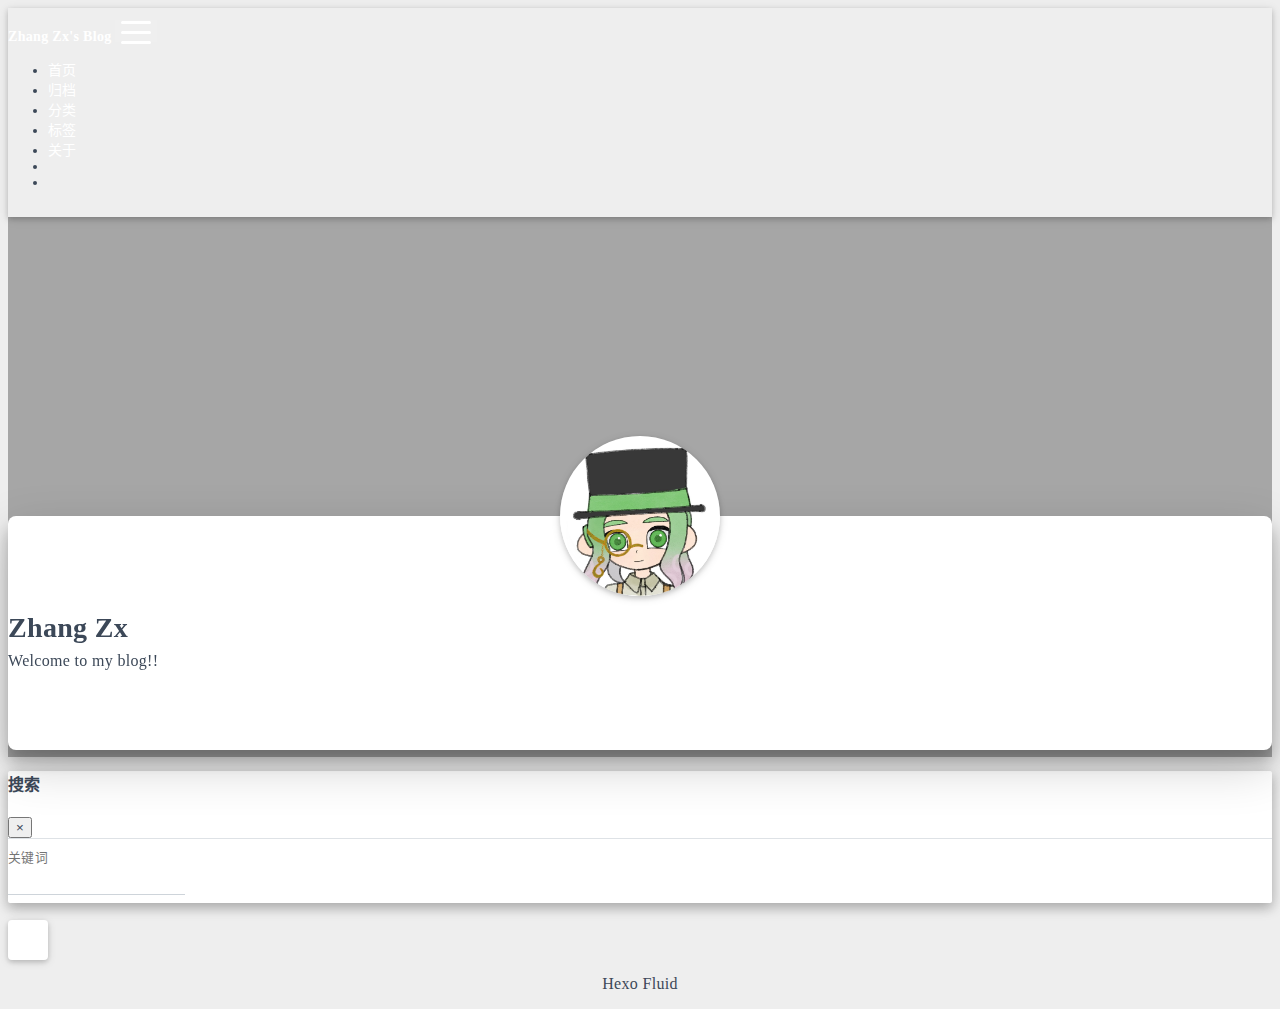
==== commit 37b21262: "Site updated: 2024-12-04 01:39:03" ====
--- a/about/index.html
+++ b/about/index.html
@@ -7,8 +7,8 @@
 
 <head>
   <meta charset="UTF-8">
-  <link rel="apple-touch-icon" sizes="76x76" href="/img/fluid.png">
-  <link rel="icon" href="/img/fluid.png">
+  <link rel="apple-touch-icon" sizes="76x76" href="/img/splatoon3-1.png">
+  <link rel="icon" href="/img/splatoon3-1.png">
   <meta name="viewport" content="width=device-width, initial-scale=1.0, maximum-scale=5.0, shrink-to-fit=no">
   <meta http-equiv="x-ua-compatible" content="ie=edge">
   
@@ -190,7 +190,7 @@
   
 
 <div id="banner" class="banner" parallax=true
-     style="background: url('/img/default.png') no-repeat center center; background-size: cover;">
+     style="background: url('/img/background.jpg') no-repeat center center; background-size: cover;">
   <div class="full-bg-img">
     <div class="mask flex-center" style="background-color: rgba(0, 0, 0, 0.3)">
       <div class="banner-text text-center fade-in-up">
@@ -236,38 +236,12 @@
         
         
         
-        <a href=https://github.com class="
+        <a href=https://github.com/ZhangZx-2024 class="
            hint--bottom hint--rounded"
            aria-label=GitHub
            target="_blank"
         >
           <i class="iconfont icon-github-fill" aria-hidden="true"></i>
-          
-        </a>
-      
-        
-        
-        
-        <a href=https://douban.com class="
-           hint--bottom hint--rounded"
-           aria-label=豆瓣
-           target="_blank"
-        >
-          <i class="iconfont icon-douban-fill" aria-hidden="true"></i>
-          
-        </a>
-      
-        
-        
-        
-        <a  class="qr-trigger
-           "
-           
-           target="_self"
-        >
-          <i class="iconfont icon-wechat-fill" aria-hidden="true"></i>
-          
-            <img class="qr-img" src="/img/favicon.png" srcset="/img/loading.gif" lazyload alt="qrcode" />
           
         </a>
       
